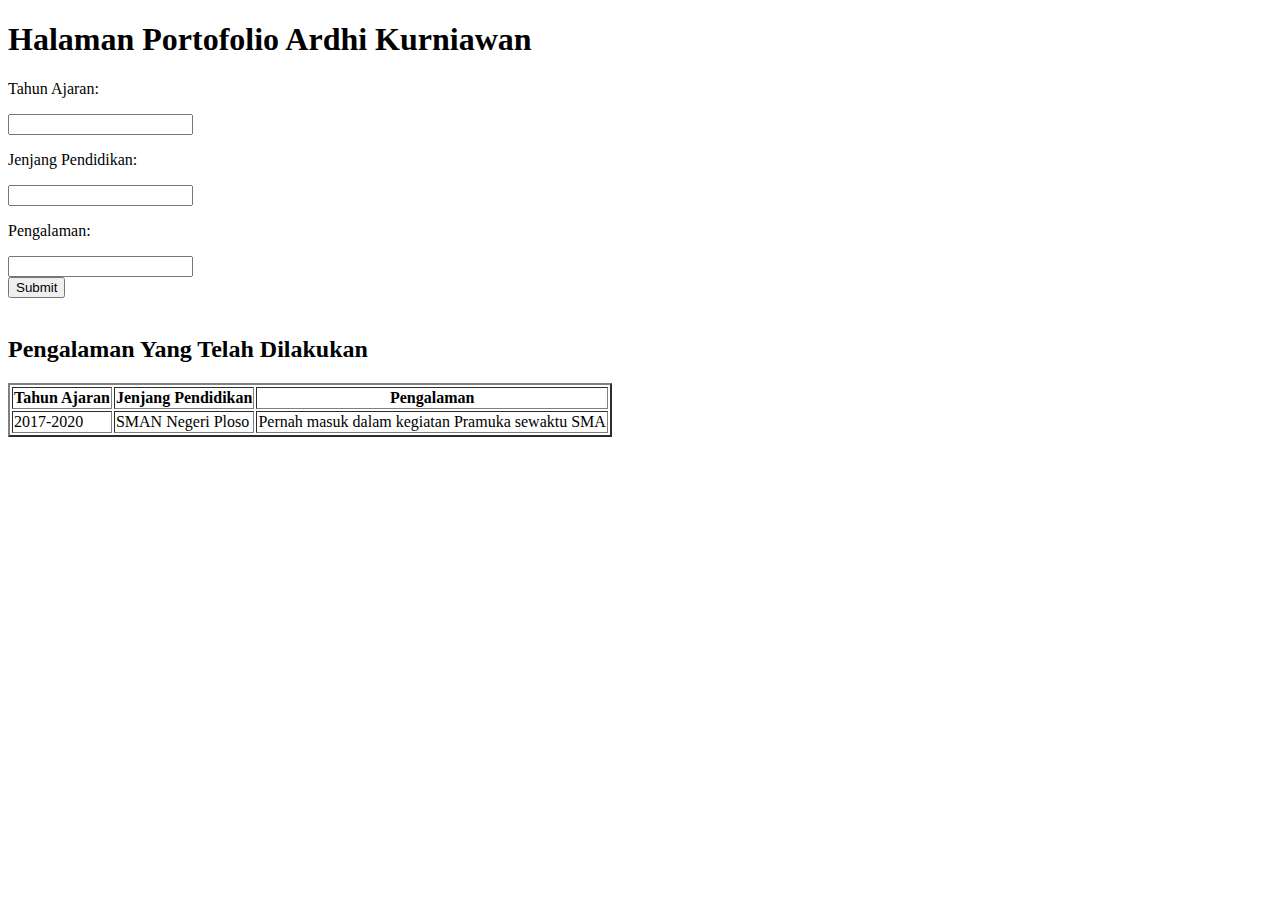
==== portofolio.html @ b9cb0831 "membuat file portofolio.html" ====
<!DOCTYPE html>
<html lang="en">
<head>
    <meta charset="UTF-8">
    <meta http-equiv="X-UA-Compatible" content="IE=edge">
    <meta name="viewport" content="width=device-width, initial-scale=1.0">
    <title>Belajar Membuat Tabel</title>
</head>
<body>

    <h1>Halaman Portofolio Ardhi Kurniawan</h1>

    <form>
        <p>Tahun Ajaran: </p>
        <input type="text" name="Project">
        <p>Jenjang Pendidikan: </p>
        <input type="text" name="Project">
        <p>Pengalaman: </p>
        <input type="text" name="Mata Kuliah">

        <div>
            
            <input type="submit" value="Submit">
        </div>
        
    </form>

    <br>

    <h2>Pengalaman Yang Telah Dilakukan</h2>

    <table border="2">
        <tr>
            <th>Tahun Ajaran</th>
            <th>Jenjang Pendidikan</th>
            <th>Pengalaman</th>
        </tr>
        <tr>
            <td>2017-2020</td>
            <td>SMAN Negeri Ploso</td>
            <td>Pernah masuk dalam kegiatan Pramuka sewaktu SMA</
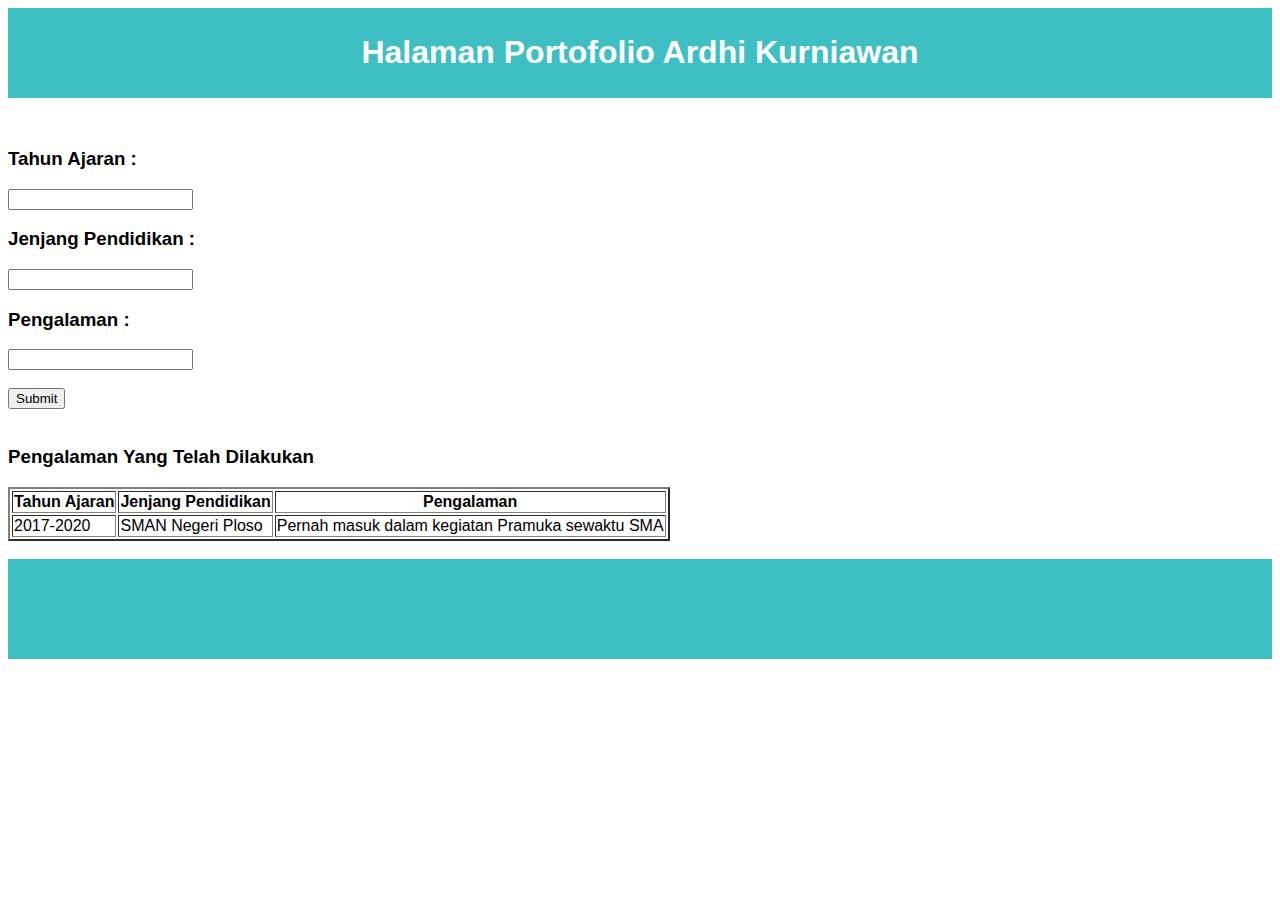
==== commit 05a4200a: "menyambungkan css ke file biodata & portofolio" ====
--- a/portofolio.html
+++ b/portofolio.html
@@ -1,33 +1,36 @@
 <!DOCTYPE html>
 <html lang="en">
+
 <head>
+    <link rel="stylesheet" href="style.css">
     <meta charset="UTF-8">
     <meta http-equiv="X-UA-Compatible" content="IE=edge">
     <meta name="viewport" content="width=device-width, initial-scale=1.0">
     <title>Belajar Membuat Tabel</title>
 </head>
+
+<header id="header-1">
+    <H1>
+        Halaman Portofolio Ardhi Kurniawan
+    </H1>
+</header>
 <body>
-
-    <h1>Halaman Portofolio Ardhi Kurniawan</h1>
-
     <form>
-        <p>Tahun Ajaran: </p>
-        <input type="text" name="Project">
-        <p>Jenjang Pendidikan: </p>
-        <input type="text" name="Project">
-        <p>Pengalaman: </p>
-        <input type="text" name="Mata Kuliah">
-
-        <div>
-            
-            <input type="submit" value="Submit">
-        </div>
-        
+        <h3>Tahun Ajaran : </h3>
+        <input type="text" name="Tahun Ajaran">
+        <h3>Jenjang Pendidikan : </h3>
+        <input type="text" name="Jenjang Pendidikan">
+        <h3>Pengalaman : </h3>
+        <input type="text" name="Pengalaman">
     </form>
+    <br>
+    <div>
+        <input type="submit" value="Submit">
+    </div>
 
     <br>
 
-    <h2>Pengalaman Yang Telah Dilakukan</h2>
+    <h3>Pengalaman Yang Telah Dilakukan</h3>
 
     <table border="2">
         <tr>
@@ -35,7 +38,15 @@
             <th>Jenjang Pendidikan</th>
             <th>Pengalaman</th>
         </tr>
+
         <tr>
             <td>2017-2020</td>
             <td>SMAN Negeri Ploso</td>
-            <td>Pernah masuk dalam kegiatan Pramuka sewaktu SMA</
+            <td>Pernah masuk dalam kegiatan Pramuka sewaktu SMA</td>
+        </tr>
+    </table>
+</body>
+<br>
+<footer></footer>
+
+</html>--- a/style.css
+++ b/style.css
@@ -0,0 +1,29 @@
+header {
+    background-color: rgb(61, 191, 196);
+    padding: 5px;
+    margin-bottom: 50px;
+    text-align: center;
+    color: white;
+    font-size: 25px;
+}
+
+#header-1 {
+    background-color: rgb(61, 191, 196);
+    padding: 5px;
+    margin-bottom: 50px;
+    text-align: center;
+    color: white;
+    font-size: 16px;
+}
+
+
+body {
+    font-family: Arial, Helvetica, sans-serif;
+}
+
+footer {
+    background-color: rgb(61, 191, 196);
+    padding: 50px;
+    color: white;
+    text-align: center;
+}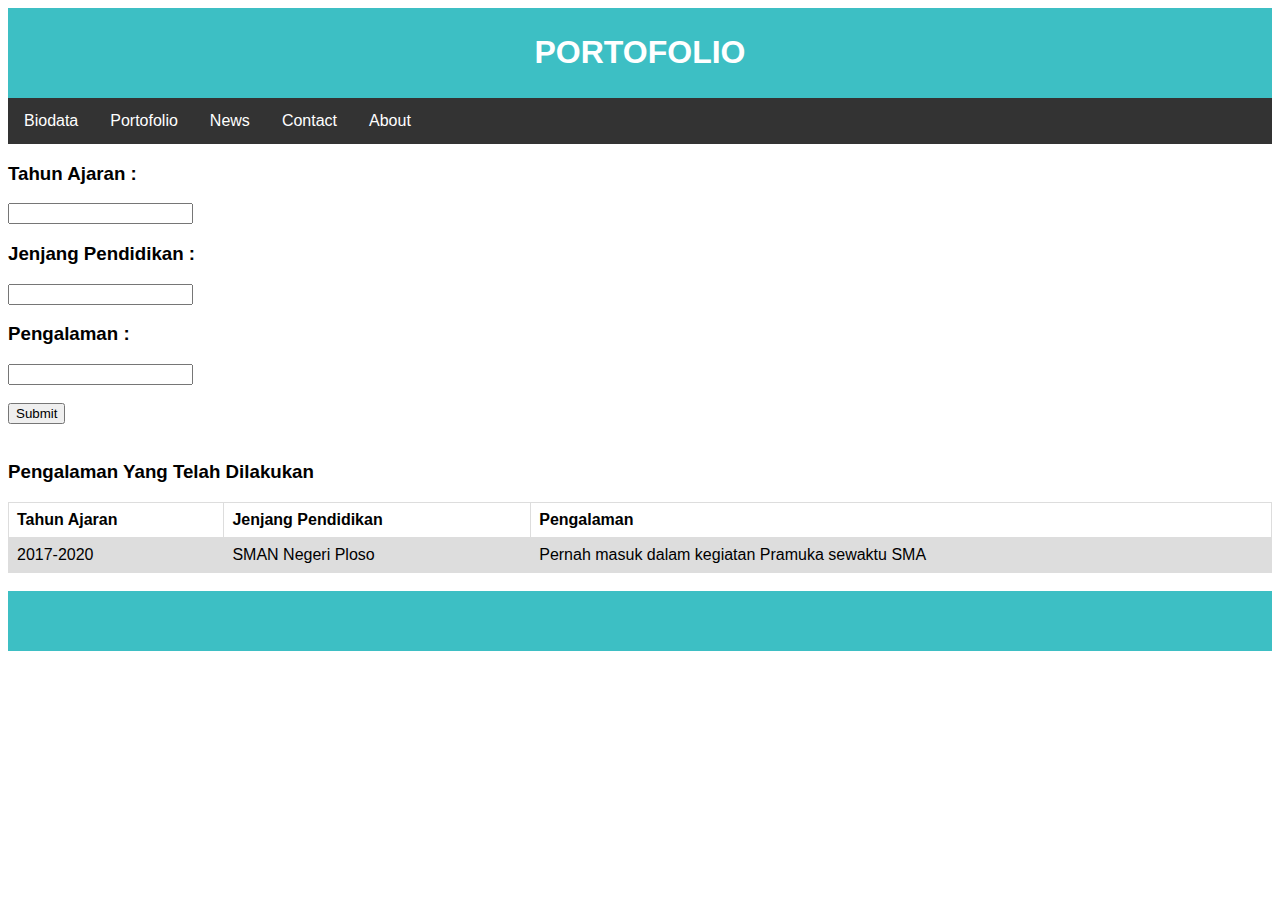
==== commit 54ad65ee: "mengganti nama file biodata menjadi file index & menambahkan style css pada index dan portofolio" ====
--- a/portofolio.html
+++ b/portofolio.html
@@ -9,12 +9,25 @@
     <title>Belajar Membuat Tabel</title>
 </head>
 
-<header id="header-1">
+<header>
     <H1>
-        Halaman Portofolio Ardhi Kurniawan
+        PORTOFOLIO
     </H1>
 </header>
+
 <body>
+
+    <div class="nav">
+        <ul>
+            <li><a class="active" href="index.html">Biodata</a></li>
+            <li><a class="active" href="portofolio.html">Portofolio</a></li>
+            <li><a href="#news">News</a></li>
+            <li><a href="#contact">Contact</a></li>
+            <li><a href="#about">About</a></li>
+        </ul>
+    </div>
+
+
     <form>
         <h3>Tahun Ajaran : </h3>
         <input type="text" name="Tahun Ajaran">
@@ -24,29 +37,33 @@
         <input type="text" name="Pengalaman">
     </form>
     <br>
+
     <div>
         <input type="submit" value="Submit">
     </div>
-
     <br>
 
     <h3>Pengalaman Yang Telah Dilakukan</h3>
 
-    <table border="2">
-        <tr>
-            <th>Tahun Ajaran</th>
-            <th>Jenjang Pendidikan</th>
-            <th>Pengalaman</th>
-        </tr>
-
-        <tr>
-            <td>2017-2020</td>
-            <td>SMAN Negeri Ploso</td>
-            <td>Pernah masuk dalam kegiatan Pramuka sewaktu SMA</td>
-        </tr>
-    </table>
+    <div class="tabel-info">
+        <table>
+            <tr>
+                <th>Tahun Ajaran</th>
+                <th>Jenjang Pendidikan</th>
+                <th>Pengalaman</th>
+            </tr>
+    
+            <tr>
+                <td>2017-2020</td>
+                <td>SMAN Negeri Ploso</td>
+                <td>Pernah masuk dalam kegiatan Pramuka sewaktu SMA</td>
+            </tr>
+        </table>
+    </div>
+    
 </body>
 <br>
+
 <footer></footer>
 
 </html>--- a/style.css
+++ b/style.css
@@ -1,16 +1,7 @@
 header {
     background-color: rgb(61, 191, 196);
     padding: 5px;
-    margin-bottom: 50px;
-    text-align: center;
-    color: white;
-    font-size: 25px;
-}
 
-#header-1 {
-    background-color: rgb(61, 191, 196);
-    padding: 5px;
-    margin-bottom: 50px;
     text-align: center;
     color: white;
     font-size: 16px;
@@ -22,8 +13,51 @@
 }
 
 footer {
+    position: relative;
+    width :auto;
+    bottom: 0;
     background-color: rgb(61, 191, 196);
-    padding: 50px;
+    padding: 30px;
     color: white;
     text-align: center;
-}+}
+
+.nav ul {
+    list-style-type: none;
+    margin: 0;
+    padding: 0;
+    overflow: hidden;
+    background-color: #333;
+}
+
+.nav li {
+    float: left;
+}
+
+.nav li a {
+    display: block;
+    color: white;
+    text-align: center;
+    padding: 14px 16px;
+    text-decoration: none;
+}
+
+.nav li a:hover {
+    background-color: #111;
+}
+
+.tabel-info table{
+font-family: arial, sans-serif;
+border-collapse: collapse;
+width: 100%;
+}
+
+.tabel-info td, th {
+    border: 1px solid #dddddd;
+    text-align: left;
+    padding: 8px;
+  }
+  
+.tabel-info tr:nth-child(even) {
+    background-color: #dddddd;
+  }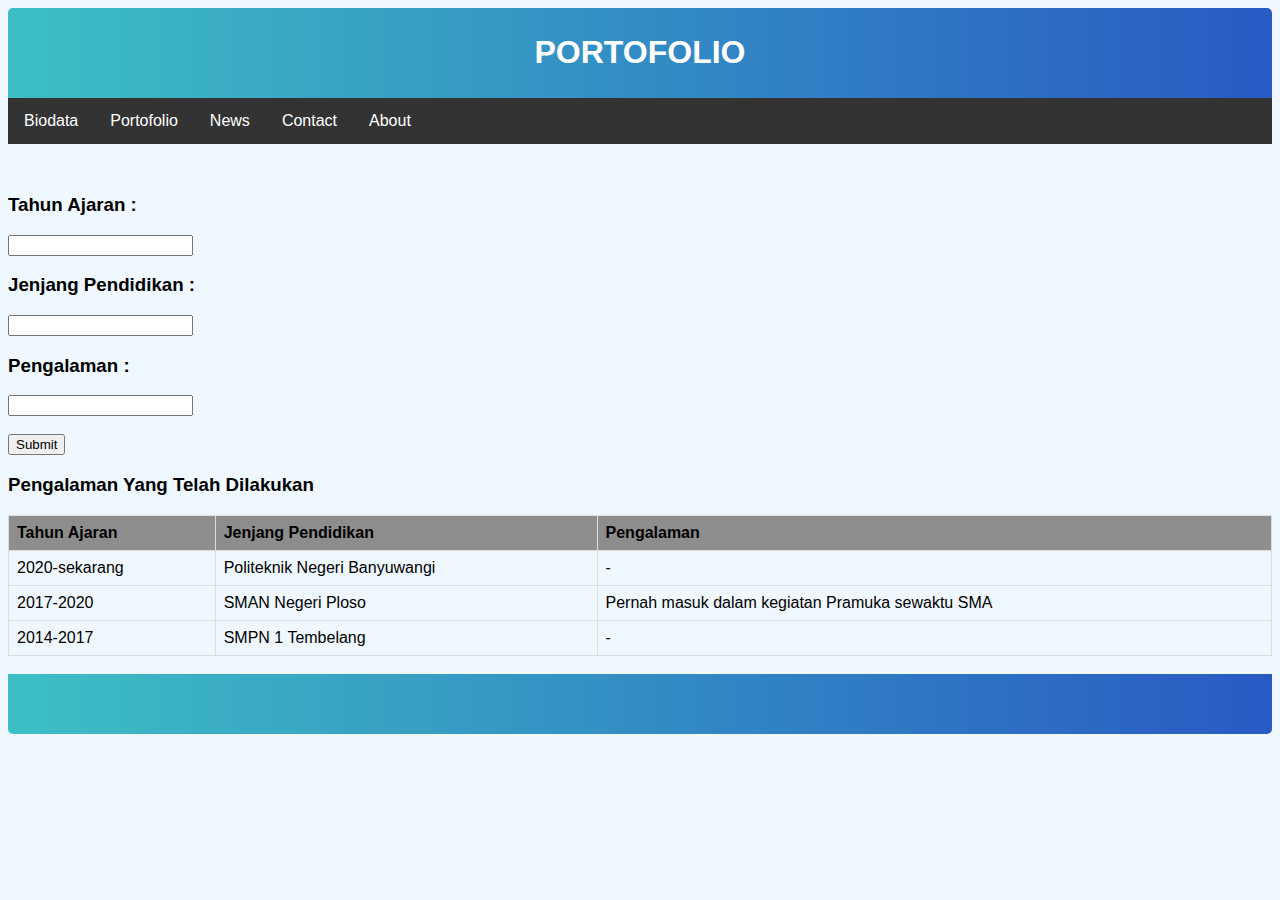
==== commit 7f11878b: "menambahkan media pada file style.css agar responsif" ====
--- a/portofolio.html
+++ b/portofolio.html
@@ -38,9 +38,7 @@
     </form>
     <br>
 
-    <div>
-        <input type="submit" value="Submit">
-    </div>
+    <input type="submit" value="Submit">
     <br>
 
     <h3>Pengalaman Yang Telah Dilakukan</h3>
@@ -52,15 +50,26 @@
                 <th>Jenjang Pendidikan</th>
                 <th>Pengalaman</th>
             </tr>
-    
+
+            <tr>
+                <td>2020-sekarang</td>
+                <td>Politeknik Negeri Banyuwangi</td>
+                <td>-</td>
+            </tr>
             <tr>
                 <td>2017-2020</td>
                 <td>SMAN Negeri Ploso</td>
                 <td>Pernah masuk dalam kegiatan Pramuka sewaktu SMA</td>
             </tr>
+
+            <tr>
+                <td>2014-2017</td>
+                <td>SMPN 1 Tembelang</td>
+                <td>-</td>
+            </tr>
         </table>
     </div>
-    
+
 </body>
 <br>
 
--- a/style.css
+++ b/style.css
@@ -1,26 +1,37 @@
 header {
-    background-color: rgb(61, 191, 196);
+    background-image: linear-gradient(to right, rgb(61, 191, 196), rgb(41, 90, 196));
+    border-radius: 5px 5px 0px 0px;
     padding: 5px;
-
     text-align: center;
     color: white;
     font-size: 16px;
 }
 
-
 body {
     font-family: Arial, Helvetica, sans-serif;
+    background-color: aliceblue
 }
 
 footer {
     position: relative;
-    width :auto;
+    width: auto;
+    border-radius: 0px 0px 5px 5px;
     bottom: 0;
-    background-color: rgb(61, 191, 196);
+    background-image: linear-gradient(to right, rgb(61, 191, 196), rgb(41, 90, 196));
     padding: 30px;
     color: white;
     text-align: center;
 }
+
+#ardhi {
+    display: block;
+    border-radius: 25px;
+    margin-left: auto;
+    margin-right: auto;
+    padding: 5px;
+    width: 300px;
+}
+
 
 .nav ul {
     list-style-type: none;
@@ -46,18 +57,43 @@
     background-color: #111;
 }
 
-.tabel-info table{
-font-family: arial, sans-serif;
-border-collapse: collapse;
-width: 100%;
+form {
+    margin-top: 50px;
+    position: relative;
+
 }
 
-.tabel-info td, th {
+.tabel-info table {
+    font-family: arial, sans-serif;
+    border-collapse: collapse;
+    width: 100%;
+}
+
+.tabel-info th {
+    background-color: rgb(141, 141, 141);
+    text-align: left;
+    padding: 8px;
+}
+
+.tabel-info td,
+th {
     border: 1px solid #dddddd;
     text-align: left;
     padding: 8px;
-  }
-  
-.tabel-info tr:nth-child(even) {
-    background-color: #dddddd;
-  }+}
+
+#ardhi > img{
+    width: 100%;
+}
+
+@media(min-width: 268px){
+    #ardhi > img {
+        width: 60%
+    }
+}
+
+@media(min-width: 992px){
+    #ardhi > img {
+        width: 60%
+    }
+}
